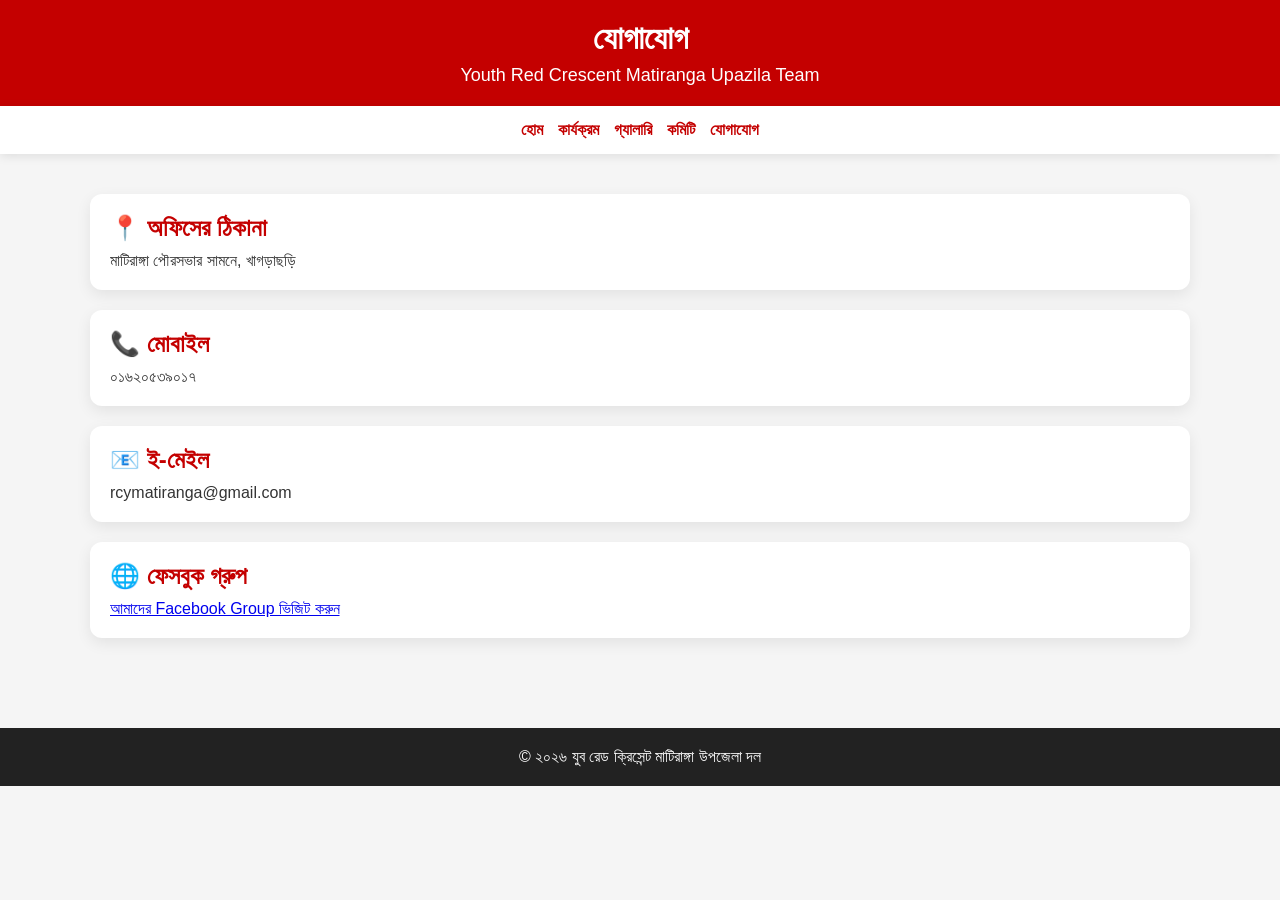
==== contact.html @ c6bf020a "Add contact.html for Youth Red Crescent team" ====
<!DOCTYPE html>
<html lang="bn">
<head>
<meta charset="UTF-8">
<meta name="viewport" content="width=device-width, initial-scale=1.0">
<title>যোগাযোগ | যুব রেড ক্রিসেন্ট মাটিরাঙ্গা উপজেলা দল</title>
<link rel="stylesheet" href="style.css">
</head>

<body>

<header>
<h1>যোগাযোগ</h1>
<p>Youth Red Crescent Matiranga Upazila Team</p>
</header>

<nav>
<a href="index.html">হোম</a>
<a href="activities.html">কার্যক্রম</a>
<a href="gallery.html">গ্যালারি</a>
<a href="committee.html">কমিটি</a>
<a href="contact.html">যোগাযোগ</a>
</nav>

<div class="container">

<div class="card">
<h2>📍 অফিসের ঠিকানা</h2>
<p>মাটিরাঙ্গা পৌরসভার সামনে, খাগড়াছড়ি</p>
</div>

<div class="card">
<h2>📞 মোবাইল</h2>
<p>০১৬২০৫৩৯০১৭</p>
</div>

<div class="card">
<h2>📧 ই-মেইল</h2>
<p>rcymatiranga@gmail.com</p>
</div>

<div class="card">
<h2>🌐 ফেসবুক গ্রুপ</h2>
<p>
<a href="https://facebook.com/groups/1600148513589503/" target="_blank">
আমাদের Facebook Group ভিজিট করুন
</a>
</p>
</div>

</div>

<footer>
© ২০২৬ যুব রেড ক্রিসেন্ট মাটিরাঙ্গা উপজেলা দল
</footer>

<script src="script.js"></script>

</body>
  </html>
---- style.css ----
*{
    margin:0;
    padding:0;
    box-sizing:border-box;
}

body{
    font-family:Arial, sans-serif;
    background:#f5f5f5;
    color:#333;
}

header{
    background:#c40000;
    color:#fff;
    text-align:center;
    padding:20px;
}

header h1{
    font-size:32px;
}

header p{
    margin-top:8px;
    font-size:18px;
}

nav{
    background:#fff;
    display:flex;
    justify-content:center;
    flex-wrap:wrap;
    gap:15px;
    padding:15px;
    box-shadow:0 2px 10px rgba(0,0,0,.1);
}

nav a{
    color:#c40000;
    text-decoration:none;
    font-weight:bold;
    transition:.3s;
}

nav a:hover{
    color:#000;
}

.hero{
    background:#c40000;
    color:#fff;
    text-align:center;
    padding:80px 20px;
}

.hero h2{
    font-size:40px;
    margin-bottom:15px;
}

.hero p{
    font-size:20px;
    margin-bottom:20px;
}

.btn{
    display:inline-block;
    background:#fff;
    color:#c40000;
    padding:12px 25px;
    border-radius:8px;
    text-decoration:none;
    font-weight:bold;
}

.btn:hover{
    background:#eee;
}

.container{
    width:90%;
    max-width:1100px;
    margin:auto;
    padding:40px 0;
}

.card{
    background:#fff;
    border-radius:12px;
    padding:20px;
    margin-bottom:20px;
    box-shadow:0 5px 15px rgba(0,0,0,.08);
}

.card h2{
    color:#c40000;
    margin-bottom:10px;
}

.gallery{
    display:grid;
    grid-template-columns:repeat(auto-fit,minmax(250px,1fr));
    gap:20px;
}

.gallery img{
    width:100%;
    border-radius:10px;
}

footer{
    background:#222;
    color:#fff;
    text-align:center;
    padding:20px;
    margin-top:30px;
}

@media(max-width:768px){

header h1{
font-size:24px;
}

.hero h2{
font-size:28px;
}

.hero p{
font-size:16px;
}

nav{
flex-direction:column;
}

  }
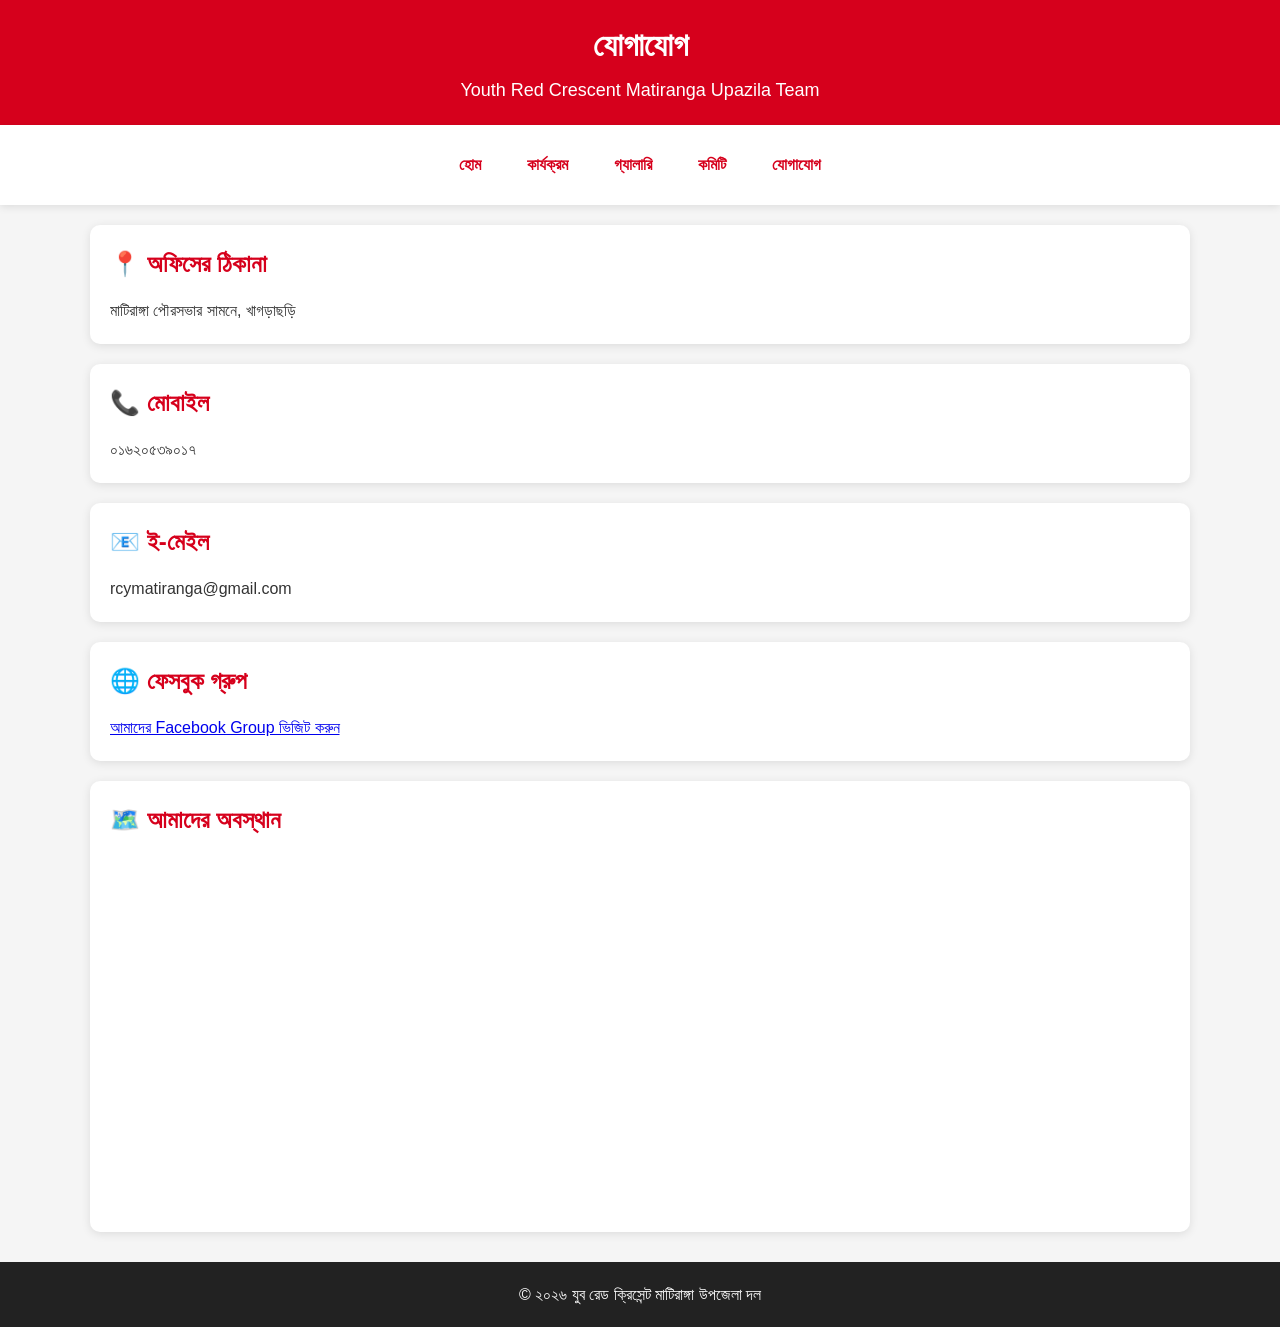
==== commit 3a91ee81: "Embed Google Maps location in contact.html Added an iframe to display the location on Google Maps." ====
--- a/contact.html
+++ b/contact.html
@@ -47,7 +47,20 @@
 </a>
 </p>
 </div>
+<div class="card">
 
+<h2>🗺️ আমাদের অবস্থান</h2>
+
+<iframe
+src="https://www.google.com/maps?q=Matiranga+Khagrachari&output=embed"
+width="100%"
+height="350"
+style="border:0;border-radius:10px;"
+allowfullscreen
+loading="lazy">
+</iframe>
+
+</div>
 </div>
 
 <footer>
--- a/style.css
+++ b/style.css
@@ -1,120 +1,133 @@
 *{
-    margin:0;
-    padding:0;
-    box-sizing:border-box;
+margin:0;
+padding:0;
+box-sizing:border-box;
+font-family:Arial,sans-serif;
 }
 
 body{
-    font-family:Arial, sans-serif;
-    background:#f5f5f5;
-    color:#333;
+background:#f5f5f5;
+color:#333;
+line-height:1.6;
 }
 
 header{
-    background:#c40000;
-    color:#fff;
-    text-align:center;
-    padding:20px;
+background:#d6001c;
+color:#fff;
+padding:20px;
+text-align:center;
 }
 
 header h1{
-    font-size:32px;
+font-size:32px;
 }
 
 header p{
-    margin-top:8px;
-    font-size:18px;
+font-size:18px;
+margin-top:5px;
 }
 
 nav{
-    background:#fff;
-    display:flex;
-    justify-content:center;
-    flex-wrap:wrap;
-    gap:15px;
-    padding:15px;
-    box-shadow:0 2px 10px rgba(0,0,0,.1);
+background:#fff;
+display:flex;
+justify-content:center;
+flex-wrap:wrap;
+padding:12px;
+box-shadow:0 2px 8px rgba(0,0,0,.1);
 }
 
 nav a{
-    color:#c40000;
-    text-decoration:none;
-    font-weight:bold;
-    transition:.3s;
+text-decoration:none;
+color:#d6001c;
+padding:10px 18px;
+font-weight:bold;
+border-radius:6px;
+margin:5px;
+transition:.3s;
 }
 
 nav a:hover{
-    color:#000;
+background:#d6001c;
+color:#fff;
 }
 
 .hero{
-    background:#c40000;
-    color:#fff;
-    text-align:center;
-    padding:80px 20px;
+width:90%;
+max-width:1100px;
+margin:20px auto;
+background:#fff;
+padding:20px;
+border-radius:12px;
+text-align:center;
+box-shadow:0 2px 10px rgba(0,0,0,.1);
+}
+
+.hero img{
+width:100%;
+max-height:420px;
+object-fit:cover;
+border-radius:10px;
 }
 
 .hero h2{
-    font-size:40px;
-    margin-bottom:15px;
-}
-
-.hero p{
-    font-size:20px;
-    margin-bottom:20px;
+margin-top:20px;
+color:#d6001c;
 }
 
 .btn{
-    display:inline-block;
-    background:#fff;
-    color:#c40000;
-    padding:12px 25px;
-    border-radius:8px;
-    text-decoration:none;
-    font-weight:bold;
+display:inline-block;
+background:#d6001c;
+color:#fff;
+padding:12px 20px;
+margin:10px;
+text-decoration:none;
+border-radius:8px;
 }
 
 .btn:hover{
-    background:#eee;
+background:#a40015;
 }
 
 .container{
-    width:90%;
-    max-width:1100px;
-    margin:auto;
-    padding:40px 0;
+width:90%;
+max-width:1100px;
+margin:20px auto;
 }
 
 .card{
-    background:#fff;
-    border-radius:12px;
-    padding:20px;
-    margin-bottom:20px;
-    box-shadow:0 5px 15px rgba(0,0,0,.08);
+background:#fff;
+padding:20px;
+margin-bottom:20px;
+border-radius:10px;
+box-shadow:0 2px 10px rgba(0,0,0,.1);
 }
 
 .card h2{
-    color:#c40000;
-    margin-bottom:10px;
+color:#d6001c;
+margin-bottom:15px;
+}
+
+.card ul{
+padding-left:20px;
 }
 
 .gallery{
-    display:grid;
-    grid-template-columns:repeat(auto-fit,minmax(250px,1fr));
-    gap:20px;
+display:grid;
+grid-template-columns:repeat(auto-fit,minmax(250px,1fr));
+gap:15px;
 }
 
 .gallery img{
-    width:100%;
-    border-radius:10px;
+width:100%;
+border-radius:10px;
 }
 
 footer{
-    background:#222;
-    color:#fff;
-    text-align:center;
-    padding:20px;
-    margin-top:30px;
+background:#222;
+color:#fff;
+text-align:center;
+padding:20px;
+margin-top:30px;
 }
 
 @media(max-width:768px){
@@ -123,16 +136,20 @@
 font-size:24px;
 }
 
-.hero h2{
-font-size:28px;
+nav{
+flex-direction:column;
+align-items:center;
 }
 
-.hero p{
-font-size:16px;
+.hero h2{
+font-size:24px;
 }
 
-nav{
-flex-direction:column;
+.btn{
+display:block;
+margin:10px auto;
+width:90%;
+text-align:center;
 }
 
-  }
+}
